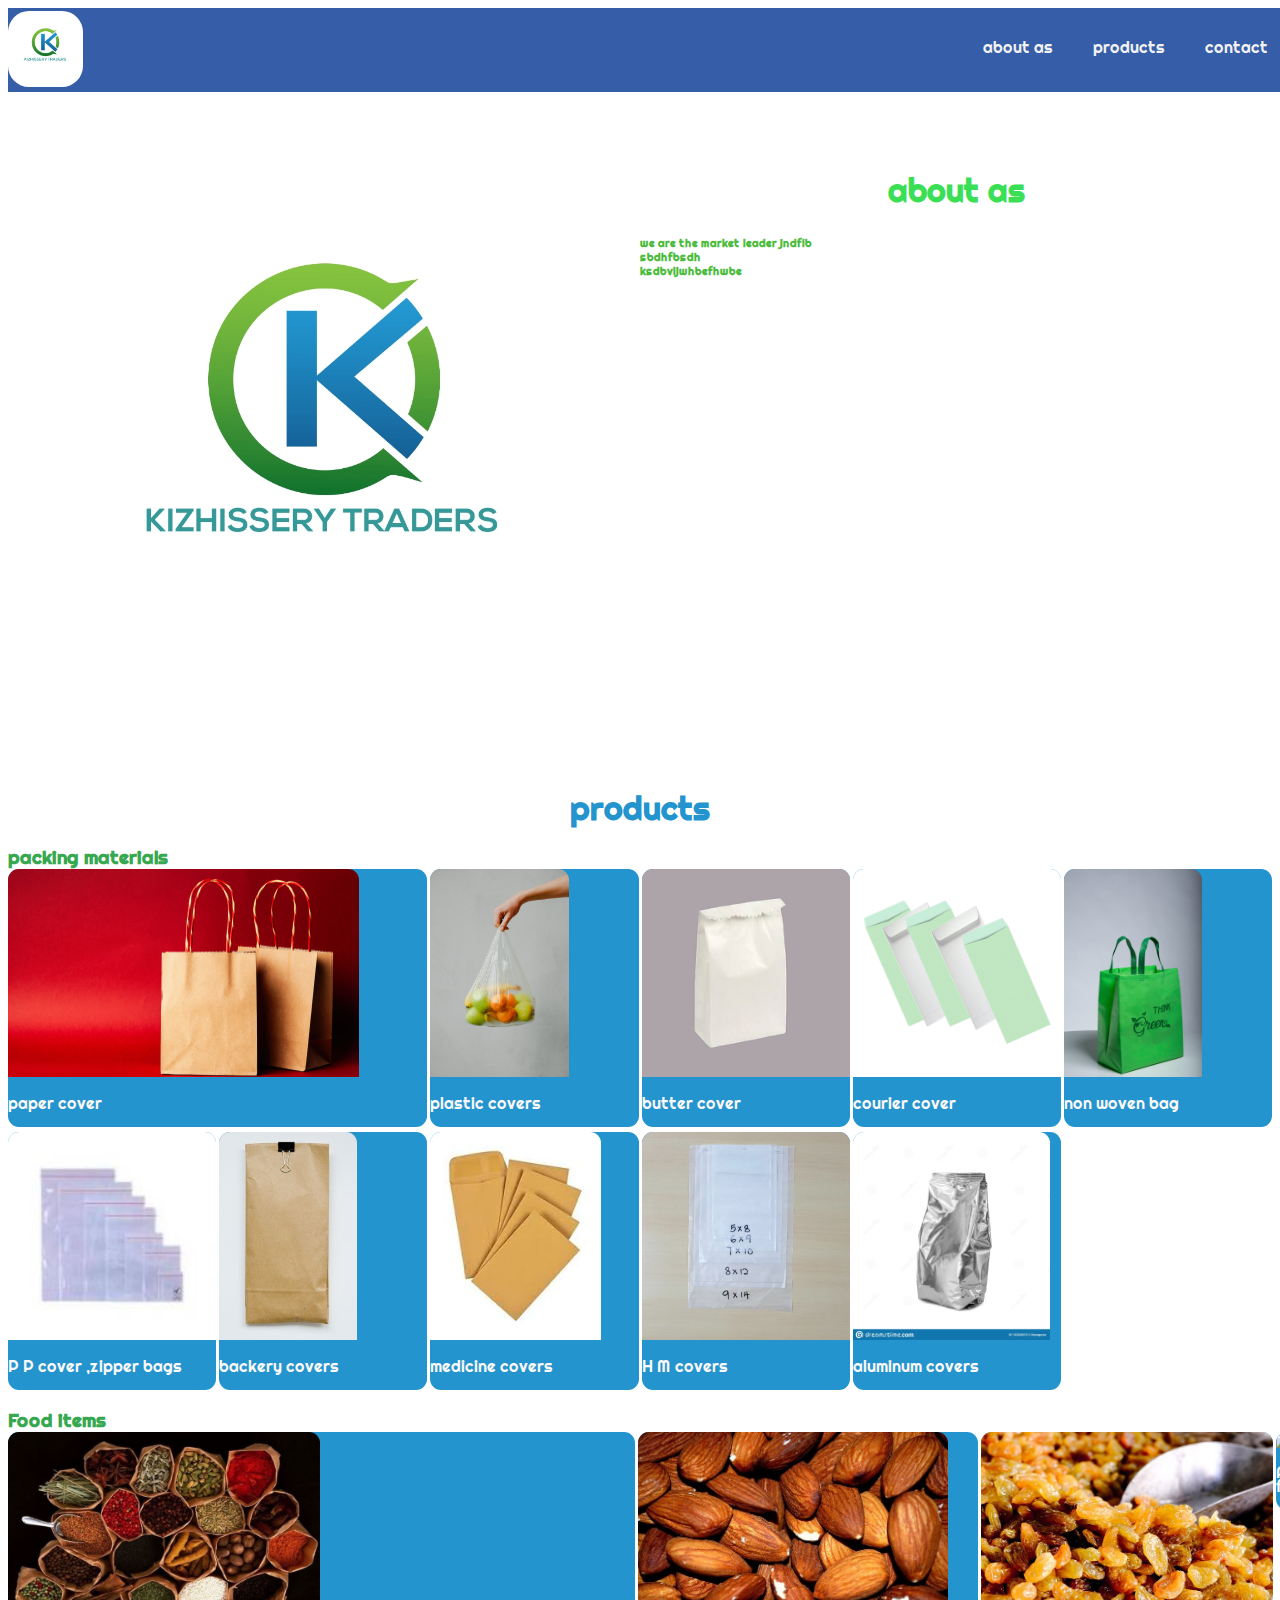
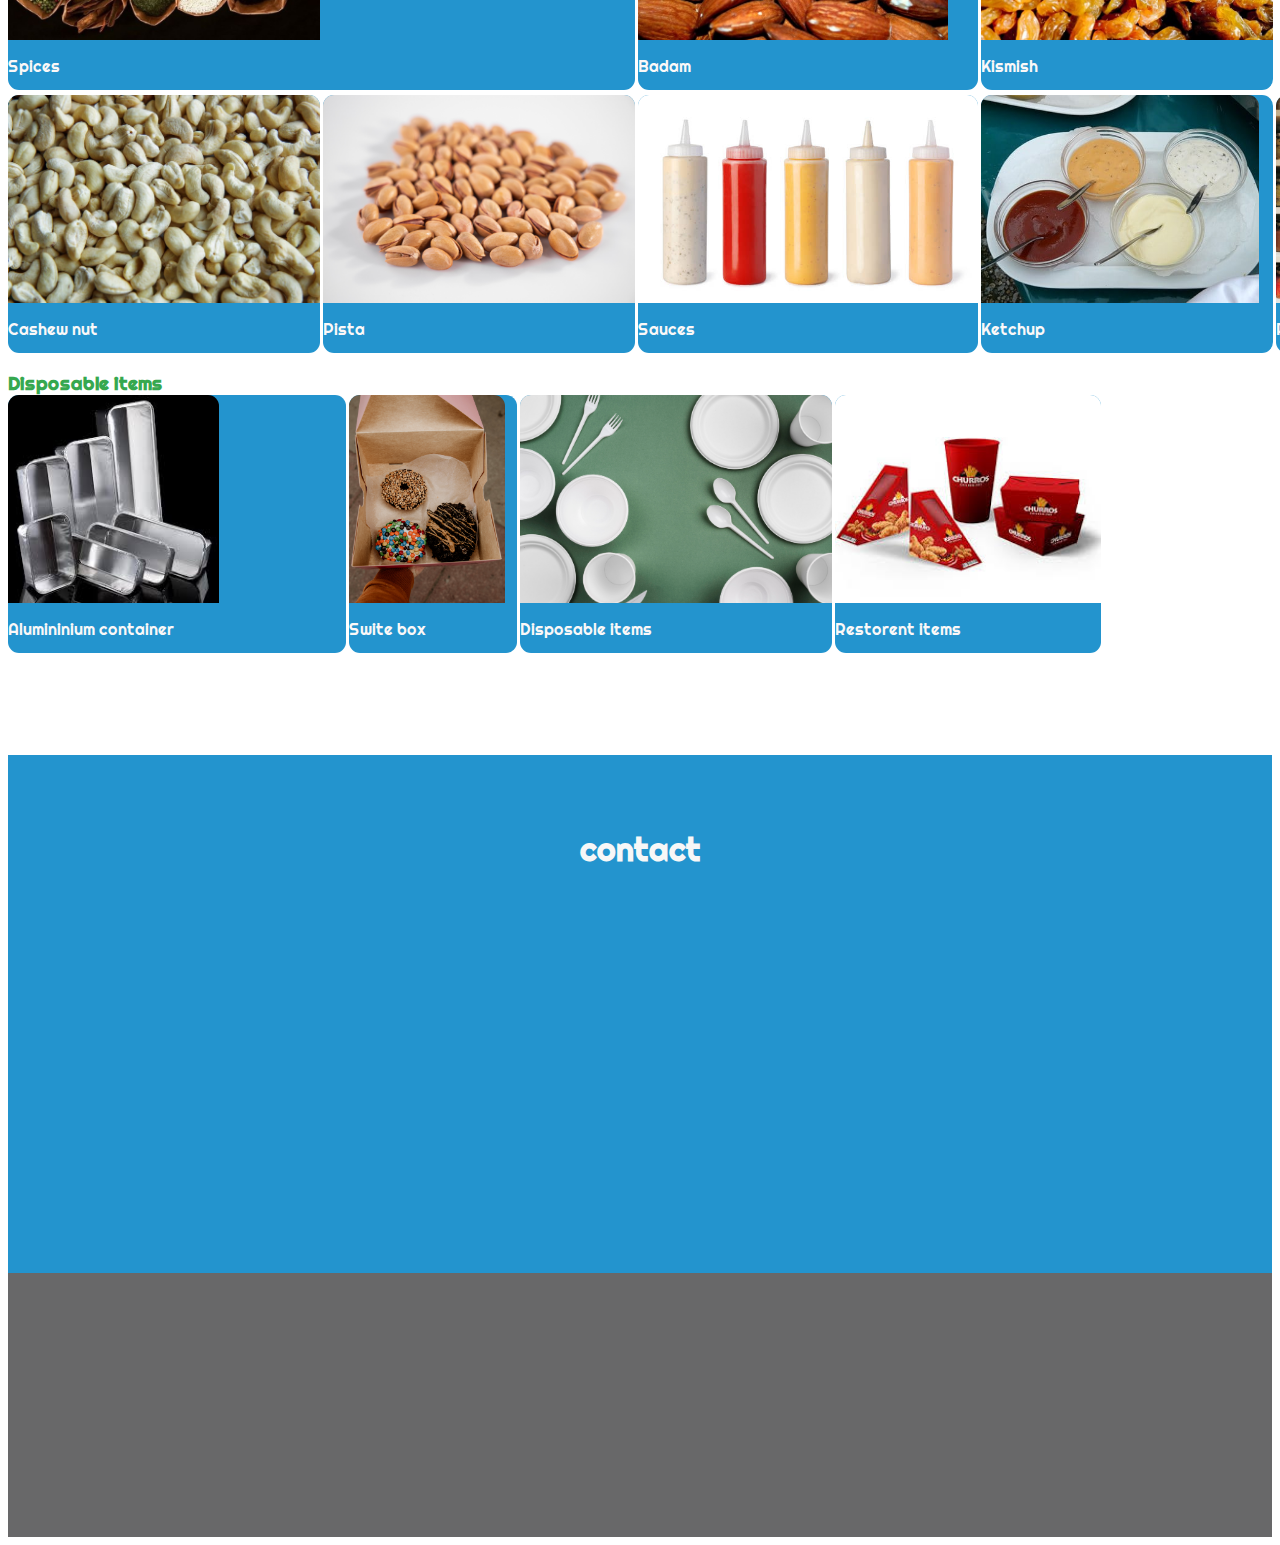
==== index.html @ 83d77cb4 "name chaged" ====
<!DOCTYPE html>
<html lang="en">
<head>
    <meta charset="UTF-8">
    <meta http-equiv="X-UA-Compatible" content="IE=edge">
    <meta name="viewport" content="width=device-width, initial-scale=1.0">
    <title>kizhissery traders</title>
    <link rel="shortcut icon" href="/images/icon 1.jpg">
    <link href="https://cdn.jsdelivr.net/npm/bootstrap@5.0.1/dist/css/bootstrap.min.css" rel="stylesheet" integrity="sha384-+0n0xVW2eSR5OomGNYDnhzAbDsOXxcvSN1TPprVMTNDbiYZCxYbOOl7+AMvyTG2x" crossorigin="anonymous">
    <link rel="stylesheet" href="kizhishery.css">
    
</head>
<body >
   <header class ="hedClr">     
     <div class="container-fluid">
       <div class="row">
      
       <div class="topnav  " id="myTopnav">
          <img class="hedLogo" src="/images/logo.jpg" alt="">
          
          <a href="#contact">contact</a>
          <a href="#products">products</a>
          <a href="#about">about as</a>
          <a href="javascript:void(0);" class="icon" onclick="myFunction()">
            <i class="fa fa-bars"></i>
            
          </a>
        </div>
  
      </div>
    </div>

     </div>
   </header>
   <section id="about">
       <div class="container about-section">
         <!--div class="bgChange"-->
               <div class=" section-logo">
                <img src="/images/logo.jpg" class="mine-logo" style="width:100%">
               </div>
                <div class="conten">
                <h1 class="font">about as</h1>
                <h6 class="font-para"> we are the market leader jndflb <br>sbdhfbsdh <br>ksdbvljwhbefhwbe <br></h6>
               </div>
          
        </div>
        </div>
      
         
    </section>
    <!--products-->
    <section id="products">
        <div class="container">
          <h1 class="pro-head">products</h1>
          <h3 class="packing">packing materials</h3>
                 <div class="products">
                      <div class="card featured">
                        <img src="/images/paper cover.jpg" class="product-img" alt="...">
                        <div class="card-body">
                          <p>paper cover</p>
                        </div>
                      </div>
                      <div class="card">
                        <img src="/images/plastic covers.jpg" class="product-img" alt="...">
                        <div class="card-body">
                          <p>plastic covers</p>
                        </div>
                      </div>
                      
                      <div class="card">
                        <img src="/images/butter cover.jpg" class="product-img" alt="...">
                        <div class="card-body">
                          <p>butter cover</p>
                        </div>
                      </div>
                      <div class="card">
                        <img src="/images/courier cover.png" class="product-img" alt="...">
                        <div class="card-body">
                          <p>courier cover</p>
                        </div>
                      </div>
                      <div class="card">
                        <img src="/images/non woven bag.jpg" class="product-img" alt="...">
                        <div class="card-body">
                          <p>non woven bag</p>
                        </div>
                      </div>
                      <div class="card">
                        <img src="/images/P P cover ,zipper bags.jpg" class="product-img" alt="...">
                        <div class="card-body">
                          <p>P P cover ,zipper bags</p>
                        </div>
                      </div>
                      <div class="card">
                        <img src="/images/backery covers.jpg" class="product-img" alt="...">
                        <div class="card-body">
                          <p>backery covers</p>
                        </div>
                      </div>
                      <div class="card">
                        <img src="/images/medicine covers.jpg" class="product-img" alt="...">
                        <div class="card-body">
                          <p>medicine covers</p>
                        </div>
                      </div>
                      <div class="card">
                        <img src="/images/H M covers.jpg" class="product-img" alt="...">
                        <div class="card-body">
                          <p>H M covers</p>
                        </div>
                      </div>
                      <div class="card">
                        <img src="/images/aluminum covers.jpg" class="product-img" alt="...">
                        <div class="card-body">
                          <p>aluminum covers</p>
                        </div>
                      </div>

                 </div>
                 <h3 class="packing">Food items</h3>
                 <div class="products">
                  <div class="card featured">
                    <img src="/images/spices 3.jpg" class="product-img" alt="...">
                    <div class="card-body">
                      <p>Spices</p>
                    </div>
                  </div>
                  <div class="card">
                    <img src="/images/badam.jpg" class="product-img" alt="...">
                    <div class="card-body">
                      <p>Badam</p>
                    </div>
                  </div>
                  <div class="card">
                    <img src="/images/kismish.jpg" class="product-img" alt="...">
                    <div class="card-body">
                      <p>Kismish</p>
                    </div>
                  </div>
                  <div class="card featured">
                    <img src="/images/all dry fuits.jpg" class="product-img" alt="...">
                    <div class="card-body">
                      <p>All type of dry fruits</p>
                    </div>
                  </div>
                  
                  
                  <div class="card">
                    <img src="/images/cashew.jpg" class="product-img" alt="...">
                    <div class="card-body">
                      <p>Cashew nut</p>
                    </div>
                  </div>
                  <div class="card">
                    <img src="/images/pista.jpg" class="product-img" alt="...">
                    <div class="card-body">
                      <p>Pista</p>
                    </div>
                  </div>
                  <div class="card">
                    <img src="/images/sauces bottle.jpg" class="product-img" alt="...">
                    <div class="card-body">
                      <p>Sauces</p>
                    </div>
                  </div>
                  <div class="card">
                    <img src="/images/ketchup.jpg" class="product-img" alt="...">
                    <div class="card-body">
                      <p>Ketchup</p>
                    </div>
                  </div>
                  <div class="card">
                    <img src="/images/pikles.jpg" class="product-img" alt="...">
                    <div class="card-body">
                      <p>Pikles</p>
                    </div>
                  </div>
                 
             </div>
                
             <h3 class="packing">Disposable items</h3>
             <div class="products">
              <div class="card featured">
                <img src="/images/aluminium containers.jpg" class="product-img" alt="...">
                <div class="card-body">
                  <p>Alumininium container</p>
                </div>
              </div>
              <div class="card">
                <img src="/images/cake box.jpg" class="product-img" alt="...">
                <div class="card-body">
                  <p>Swite box</p>
                </div>
              </div>
              
              <div class="card">
                <img src="/images/disposable items.jpg" class="product-img" alt="...">
                <div class="card-body">
                  <p>Disposable items</p>
                </div>
              </div>
              <div class="card">
                <img src="/images/brost box.jpg" class="product-img" alt="...">
                <div class="card-body">
                  <p>Restorent items</p>
                </div>
              </div>
              
             
            
        </div>
    </section>
    <!--condact-->
    <section id="contact">
      
        
          <div class="condact-div">
            <h1 class="contact">contact</h1>
            <div  class="map">
            <iframe src="https://www.google.com/maps/embed?pb=!1m18!1m12!1m3!1d3916.8223144201447!2d76.2238711141403!3d10.976780758466647!2m3!1f0!2f0!3f0!3m2!1i1024!2i768!4f13.1!3m3!1m2!1s0x3ba7cd725e59ad73%3A0x1c2b133d40f610c3!2sKizhissery%20Agencies!5e0!3m2!1sen!2sin!4v1624469486779!5m2!1sen!2sin" width="100%" height="400" style="border:0;" allowfullscreen="" loading="lazy"></iframe>
            </div>
            <script>
              var url = 'https://wati-integration-service.clare.ai/ShopifyWidget/shopifyWidget.js?16036';
              var s = document.createElement('script');
              s.type = 'text/javascript';
              s.async = true;
              s.src = url;
              var options = {
            "enabled":true,
            "chatButtonSetting":{
                "backgroundColor":"#739191",
                "ctaText":"get in touch",
                "borderRadius":"25",
                "marginLeft":"0",
                "marginBottom":"20",
                "marginRight":"20",
                "position":"right"
            },
            "brandSetting":{
                "brandName":"KIzhisshery traders",
                "brandSubTitle":"Typically replies within a few hours",
                "brandImg":"http://127.0.0.1:5500/images/logo.jpg",
                "welcomeText":"Hi there!\nYou can order through\nWhatsApp\n\n\nHappy to help you",
                "messageText":"Hello",
                "backgroundColor":"#0a5f54",
                "ctaText":"Start Chat",
                "borderRadius":"25",
                "autoShow":false,
                "phoneNumber":"917068282828"
            }
          };
              s.onload = function() {
                  CreateWhatsappChatWidget(options);
              };
              var x = document.getElementsByTagName('script')[0];
              x.parentNode.insertBefore(s, x);
          </script>


            <div>

            </div>
            <!--box-->
            <div></div>
          </div>
        


    </section>

    <footer>
      <div class="footer">
            
        <div>

    </footer>




    
    <script src="kizhishery.js"></script>
    <script src="https://cdn.jsdelivr.net/npm/bootstrap@5.0.1/dist/js/bootstrap.bundle.min.js" integrity="sha384-gtEjrD/SeCtmISkJkNUaaKMoLD0//ElJ19smozuHV6z3Iehds+3Ulb9Bn9Plx0x4" crossorigin="anonymous"></script>
    <script src="https://cdn.jsdelivr.net/npm/@popperjs/core@2.9.2/dist/umd/popper.min.js" integrity="sha384-IQsoLXl5PILFhosVNubq5LC7Qb9DXgDA9i+tQ8Zj3iwWAwPtgFTxbJ8NT4GN1R8p" crossorigin="anonymous"></script>
<script src="https://cdn.jsdelivr.net/npm/bootstrap@5.0.1/dist/js/bootstrap.min.js" integrity="sha384-Atwg2Pkwv9vp0ygtn1JAojH0nYbwNJLPhwyoVbhoPwBhjQPR5VtM2+xf0Uwh9KtT" crossorigin="anonymous"></script>

</body>
</html>
---- kizhishery.css ----
body{
  background-color:rgb(255, 255, 255);
}
    

@font-face{
    src: url(/images/Righteous/Righteous-Regular.ttf);
    font-family:mas;
}.hedClr{
    width: 100%;
    background-color: black;
    position:fixed;
    z-index: 2;
  
}

.hedLogo{
  height: 76px;
  width: 75px;
  margin-top: 3px;
  border-radius: 21px
}
  
  .topnav {
    overflow: hidden;
    background-color: #365ea8;
    font-family: mas;

  }
  
  .topnav a {
    float: right;
    display: block;
    color: #f2f2f2;
    text-align: center;
    padding: 29px 20px;
    text-decoration: none;
    font-size: 1em;
  }
  
  .topnav a:hover {
    background-color: rgb(50, 204, 58);
    color: rgb(68, 52, 52);
    border-radius: 15px;
    
    transition-duration:1s;
  }
  
  .topnav a.active {
    background-color: #e9dede52;
    color: rgb(10, 10, 10);
  }
  
  .topnav .icon {
    display: none;
  }
  
  @media screen and (max-width: 600px) {
    .topnav a:not(:first-child) {display:none;}
    
    .topnav a.icon {
      float: right;
      display: block;
    }
  }
  
  @media screen and (max-width: 600px) {
    .topnav.responsive {position: relative;}
    .topnav.responsive .icon {
      position: absolute;
      right: 0;
      top: 0;
    }
    .topnav.responsive a {
      
      float: none;
      display: block;
      
      
    }
  }
  .about-section{
    width: 100%;
     display: grid;
     align-items:start;
     grid-template-columns: repeat(2,1fr);
     padding-top: 7em;
   }
   @media(max-width:600px){
     .about-section{
     grid-template-columns: repeat(1,1fr);
     }
   }
     
   
    
  .mine-logo{
    
    width: 100%;

    
    border-radius: 15px;
   /* filter: drop-shadow(12px 10px 11px rgba(38, 7, 41, 0.81))*/
    

  
  
  }
  .font{
    margin: auto;
    font-family:mas;
    text-align: center;
    padding-top: 50px;
    color: rgb(58, 223, 85);
    
    

   }

   .font-para{
     
     font-family:mas;
     
     color: rgb(75, 187, 60);
   }
   .pro-head{
    margin: auto;
    font-family:mas;
    text-align: center;
    padding-top: 2rem;
    color: #2394ce;

   }.packing{
    margin: auto;
    font-family:mas;
    
    padding-top: 1rem;
    color: rgb(54, 168, 79);
   }.products{
     width: 100%;
     
     
     display: grid;
     align-items:start;
     gap: 3px;
     grid-template-columns: repeat(6,1fr);
     
     
   }.featured{
     grid-column: span 2;
   }
   .card{

     margin-bottom: 2px;
     border-radius: 11px 11px 11px 11px;
     background-color:#2394ce;
     

   }.card-body{
    font-family:mas;
    text-align: center;
    color: rgb(15, 15, 15);
    text-align: left;
     
   }.product-img{
    border-radius: 11px 11px 0px 0px;
    height: 13em;
    
    

  }
  p{
    color: rgb(250, 248, 248);
    line-height: 14px;
  }@media(max-width:1000px){
    .products{
      grid-template-columns: repeat(5,1fr);
    }.card-body{
      height: 5em;
    }
  }@media(max-width:800px){
    .products{
      grid-template-columns: repeat(4,1fr);
    }.product-img{
      height: 12em;
     } 
    .card-body{
      height: 5em;
      text-align: left;
    }
   }@media(max-width:500px){ 
    .products{
      grid-template-columns: repeat(2,1fr);
    }.product-img{
      height: 8em;
    }.card-body{
      height: 3em;
    }
    
  }@media(max-width:200px){
    .products{
      grid-template-columns: repeat(2,1fr);
    }
    .product-img{
      height: 6em;
    }
  }.condact-div {
    margin-top: 100px;
    background-color: #2394ce;
    width: 100%;
    padding-top: 4em;
    height: 454px;
}.footer{
  
    background-color: #686869;
    width: 100%;
    padding-top: 4em;
    height: 200px;
}.contact{ 
  margin-top:10px;
  font-family:mas;
  text-align: center;

  color: rgb(247, 247, 247);
  

}
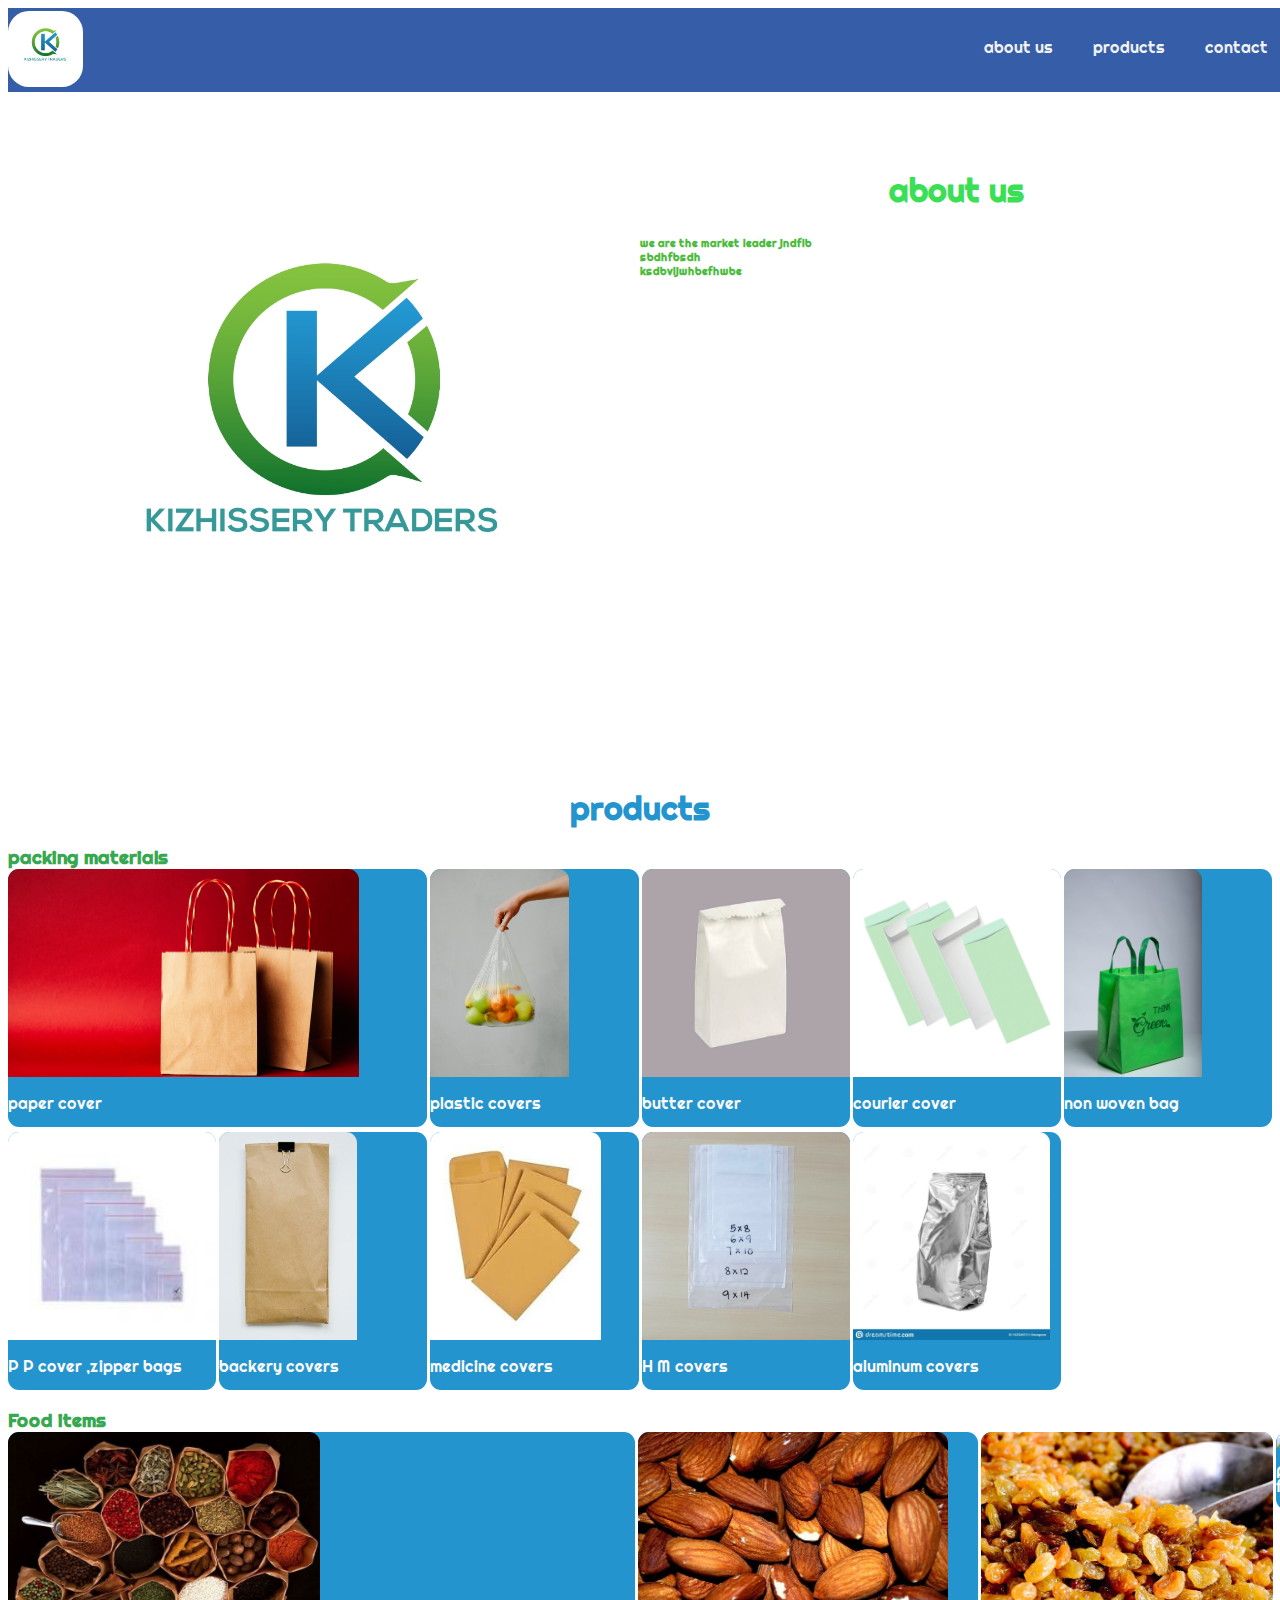
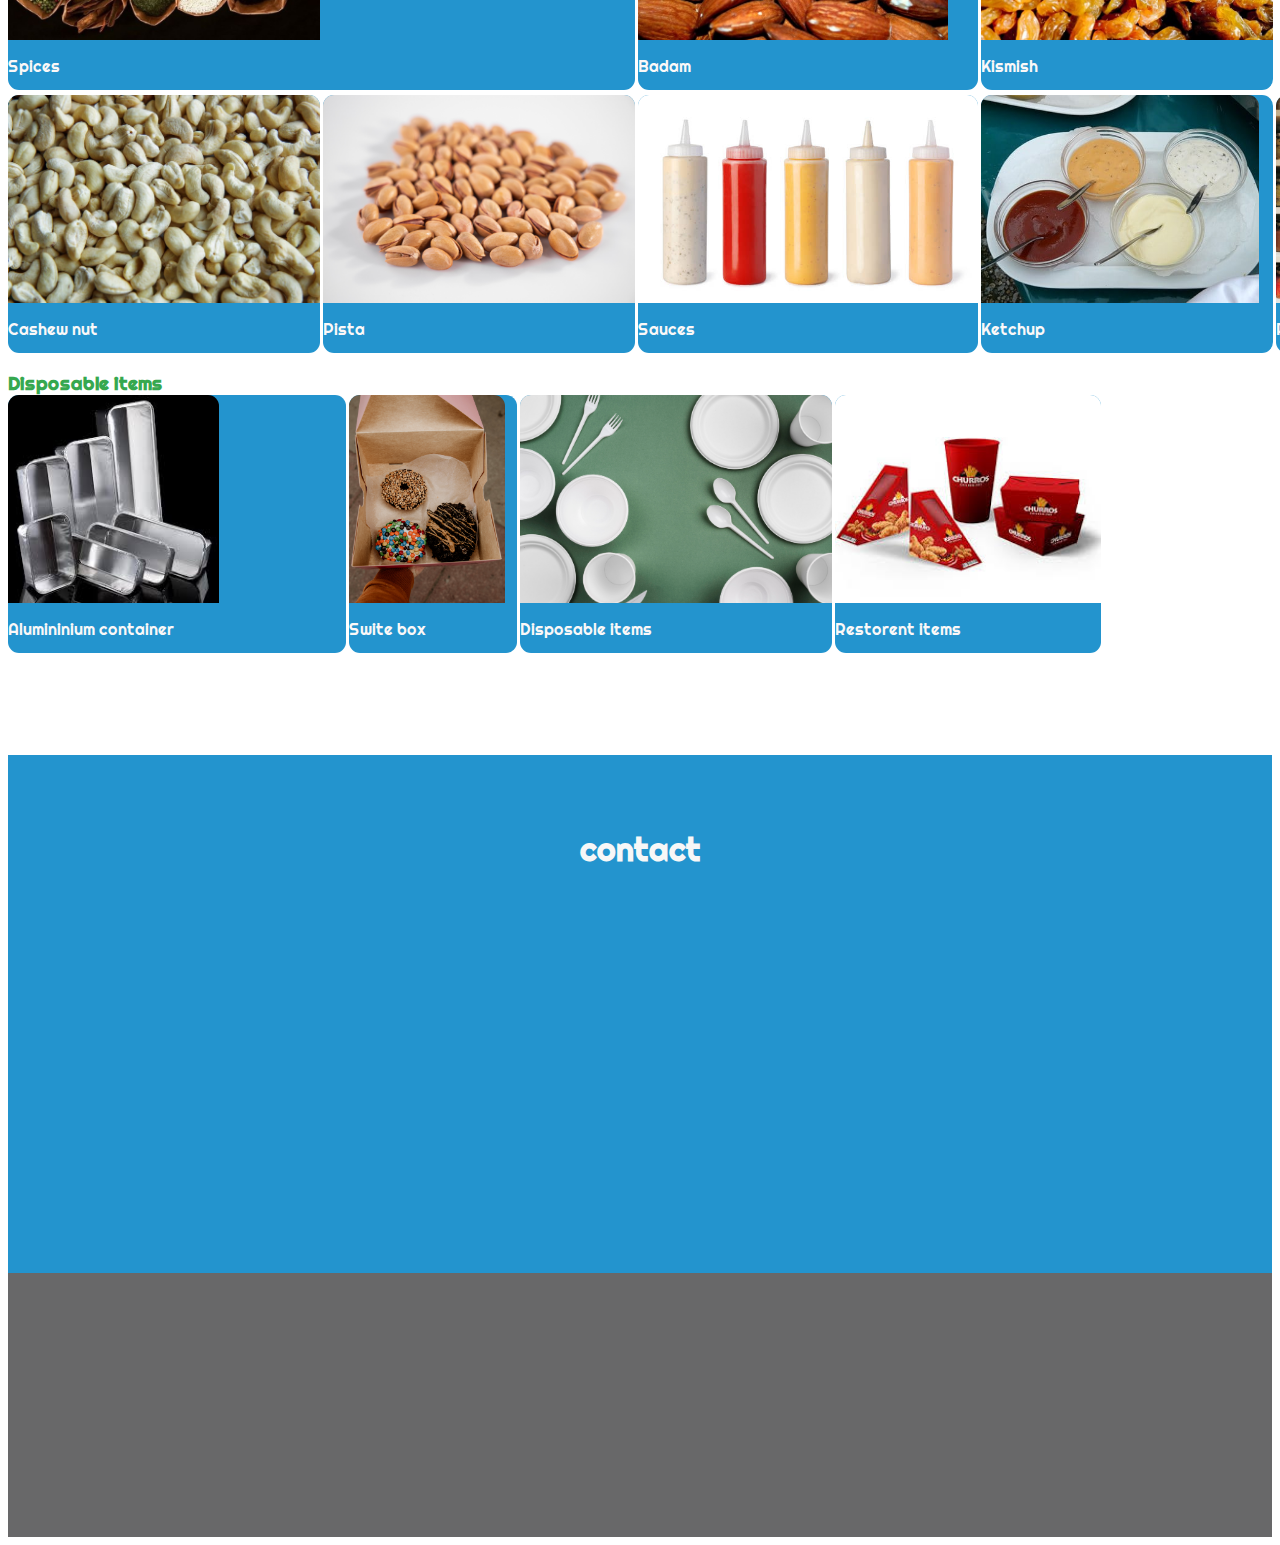
==== commit bce63850: "changess added" ====
--- a/index.html
+++ b/index.html
@@ -5,7 +5,7 @@
     <meta http-equiv="X-UA-Compatible" content="IE=edge">
     <meta name="viewport" content="width=device-width, initial-scale=1.0">
     <title>kizhissery traders</title>
-    <link rel="shortcut icon" href="/images/icon 1.jpg">
+    <link rel="shortcut icon" href="images/icon 1.jpg">
     <link href="https://cdn.jsdelivr.net/npm/bootstrap@5.0.1/dist/css/bootstrap.min.css" rel="stylesheet" integrity="sha384-+0n0xVW2eSR5OomGNYDnhzAbDsOXxcvSN1TPprVMTNDbiYZCxYbOOl7+AMvyTG2x" crossorigin="anonymous">
     <link rel="stylesheet" href="kizhishery.css">
     
@@ -16,11 +16,11 @@
        <div class="row">
       
        <div class="topnav  " id="myTopnav">
-          <img class="hedLogo" src="/images/logo.jpg" alt="">
+          <img class="hedLogo" src="images/logo.jpg" alt="">
           
           <a href="#contact">contact</a>
           <a href="#products">products</a>
-          <a href="#about">about as</a>
+          <a href="#about">about us</a>
           <a href="javascript:void(0);" class="icon" onclick="myFunction()">
             <i class="fa fa-bars"></i>
             
@@ -36,10 +36,10 @@
        <div class="container about-section">
          <!--div class="bgChange"-->
                <div class=" section-logo">
-                <img src="/images/logo.jpg" class="mine-logo" style="width:100%">
+                <img src="images/logo.jpg" class="mine-logo" style="width:100%">
                </div>
                 <div class="conten">
-                <h1 class="font">about as</h1>
+                <h1 class="font">about us</h1>
                 <h6 class="font-para"> we are the market leader jndflb <br>sbdhfbsdh <br>ksdbvljwhbefhwbe <br></h6>
                </div>
           
@@ -55,62 +55,62 @@
           <h3 class="packing">packing materials</h3>
                  <div class="products">
                       <div class="card featured">
-                        <img src="/images/paper cover.jpg" class="product-img" alt="...">
+                        <img src="images/paper cover.jpg" class="product-img" alt="...">
                         <div class="card-body">
                           <p>paper cover</p>
                         </div>
                       </div>
                       <div class="card">
-                        <img src="/images/plastic covers.jpg" class="product-img" alt="...">
+                        <img src="images/plastic covers.jpg" class="product-img" alt="...">
                         <div class="card-body">
                           <p>plastic covers</p>
                         </div>
                       </div>
                       
                       <div class="card">
-                        <img src="/images/butter cover.jpg" class="product-img" alt="...">
+                        <img src="images/butter cover.jpg" class="product-img" alt="...">
                         <div class="card-body">
                           <p>butter cover</p>
                         </div>
                       </div>
                       <div class="card">
-                        <img src="/images/courier cover.png" class="product-img" alt="...">
+                        <img src="images/courier cover.png" class="product-img" alt="...">
                         <div class="card-body">
                           <p>courier cover</p>
                         </div>
                       </div>
                       <div class="card">
-                        <img src="/images/non woven bag.jpg" class="product-img" alt="...">
+                        <img src="images/non woven bag.jpg" class="product-img" alt="...">
                         <div class="card-body">
                           <p>non woven bag</p>
                         </div>
                       </div>
                       <div class="card">
-                        <img src="/images/P P cover ,zipper bags.jpg" class="product-img" alt="...">
+                        <img src="images/P P cover ,zipper bags.jpg" class="product-img" alt="...">
                         <div class="card-body">
                           <p>P P cover ,zipper bags</p>
                         </div>
                       </div>
                       <div class="card">
-                        <img src="/images/backery covers.jpg" class="product-img" alt="...">
+                        <img src="images/backery covers.jpg" class="product-img" alt="...">
                         <div class="card-body">
                           <p>backery covers</p>
                         </div>
                       </div>
                       <div class="card">
-                        <img src="/images/medicine covers.jpg" class="product-img" alt="...">
+                        <img src="images/medicine covers.jpg" class="product-img" alt="...">
                         <div class="card-body">
                           <p>medicine covers</p>
                         </div>
                       </div>
                       <div class="card">
-                        <img src="/images/H M covers.jpg" class="product-img" alt="...">
+                        <img src="images/H M covers.jpg" class="product-img" alt="...">
                         <div class="card-body">
                           <p>H M covers</p>
                         </div>
                       </div>
                       <div class="card">
-                        <img src="/images/aluminum covers.jpg" class="product-img" alt="...">
+                        <img src="images/aluminum covers.jpg" class="product-img" alt="...">
                         <div class="card-body">
                           <p>aluminum covers</p>
                         </div>
@@ -120,25 +120,25 @@
                  <h3 class="packing">Food items</h3>
                  <div class="products">
                   <div class="card featured">
-                    <img src="/images/spices 3.jpg" class="product-img" alt="...">
+                    <img src="images/spices 3.jpg" class="product-img" alt="...">
                     <div class="card-body">
                       <p>Spices</p>
                     </div>
                   </div>
                   <div class="card">
-                    <img src="/images/badam.jpg" class="product-img" alt="...">
+                    <img src="images/badam.jpg" class="product-img" alt="...">
                     <div class="card-body">
                       <p>Badam</p>
                     </div>
                   </div>
                   <div class="card">
-                    <img src="/images/kismish.jpg" class="product-img" alt="...">
+                    <img src="images/kismish.jpg" class="product-img" alt="...">
                     <div class="card-body">
                       <p>Kismish</p>
                     </div>
                   </div>
                   <div class="card featured">
-                    <img src="/images/all dry fuits.jpg" class="product-img" alt="...">
+                    <img src="images/all dry fuits.jpg" class="product-img" alt="...">
                     <div class="card-body">
                       <p>All type of dry fruits</p>
                     </div>
@@ -146,31 +146,31 @@
                   
                   
                   <div class="card">
-                    <img src="/images/cashew.jpg" class="product-img" alt="...">
+                    <img src="images/cashew.jpg" class="product-img" alt="...">
                     <div class="card-body">
                       <p>Cashew nut</p>
                     </div>
                   </div>
                   <div class="card">
-                    <img src="/images/pista.jpg" class="product-img" alt="...">
+                    <img src="images/pista.jpg" class="product-img" alt="...">
                     <div class="card-body">
                       <p>Pista</p>
                     </div>
                   </div>
                   <div class="card">
-                    <img src="/images/sauces bottle.jpg" class="product-img" alt="...">
+                    <img src="images/sauces bottle.jpg" class="product-img" alt="...">
                     <div class="card-body">
                       <p>Sauces</p>
                     </div>
                   </div>
                   <div class="card">
-                    <img src="/images/ketchup.jpg" class="product-img" alt="...">
+                    <img src="images/ketchup.jpg" class="product-img" alt="...">
                     <div class="card-body">
                       <p>Ketchup</p>
                     </div>
                   </div>
                   <div class="card">
-                    <img src="/images/pikles.jpg" class="product-img" alt="...">
+                    <img src="images/pikles.jpg" class="product-img" alt="...">
                     <div class="card-body">
                       <p>Pikles</p>
                     </div>
@@ -181,26 +181,26 @@
              <h3 class="packing">Disposable items</h3>
              <div class="products">
               <div class="card featured">
-                <img src="/images/aluminium containers.jpg" class="product-img" alt="...">
+                <img src="images/aluminium containers.jpg" class="product-img" alt="...">
                 <div class="card-body">
                   <p>Alumininium container</p>
                 </div>
               </div>
               <div class="card">
-                <img src="/images/cake box.jpg" class="product-img" alt="...">
+                <img src="images/cake box.jpg" class="product-img" alt="...">
                 <div class="card-body">
                   <p>Swite box</p>
                 </div>
               </div>
               
               <div class="card">
-                <img src="/images/disposable items.jpg" class="product-img" alt="...">
+                <img src="images/disposable items.jpg" class="product-img" alt="...">
                 <div class="card-body">
                   <p>Disposable items</p>
                 </div>
               </div>
               <div class="card">
-                <img src="/images/brost box.jpg" class="product-img" alt="...">
+                <img src="images/brost box.jpg" class="product-img" alt="...">
                 <div class="card-body">
                   <p>Restorent items</p>
                 </div>
@@ -239,7 +239,7 @@
             "brandSetting":{
                 "brandName":"KIzhisshery traders",
                 "brandSubTitle":"Typically replies within a few hours",
-                "brandImg":"http://127.0.0.1:5500/images/logo.jpg",
+                "brandImg":"images/icon 1.jpg",
                 "welcomeText":"Hi there!\nYou can order through\nWhatsApp\n\n\nHappy to help you",
                 "messageText":"Hello",
                 "backgroundColor":"#0a5f54",
